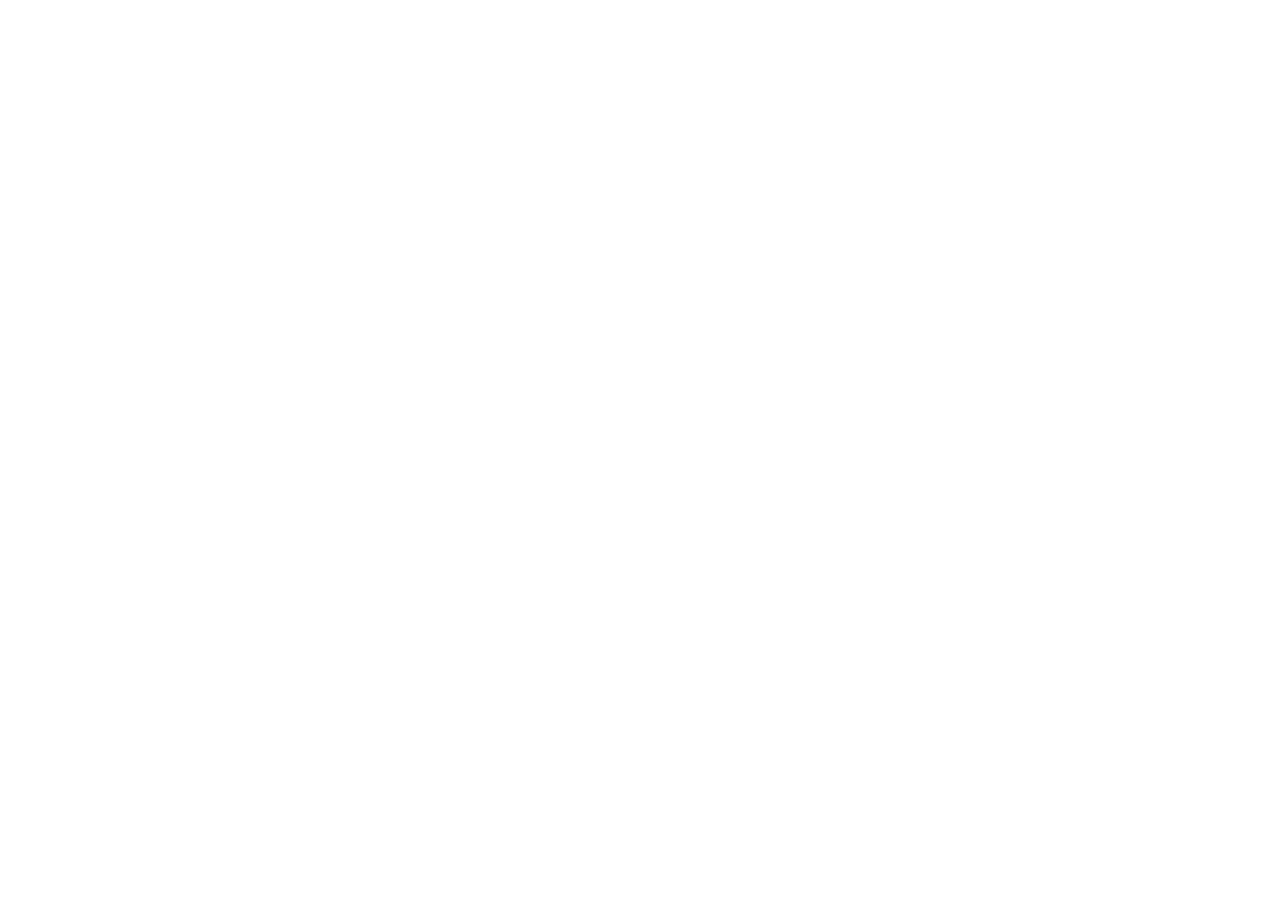
==== thanks.html @ c8dc1b9d "added stylesheet" ====
<!doctype html>
<html>
<head>
  <title></title>
  <meta charset="utf-8" />
  <meta name="viewport" content="width=device-width, initial-scale=1.0" />
  <link rel="stylesheet" href="css/normalize.css" />
  <link rel="stylesheet" href="css/global.css" />
</head>
<body>

</body>
</html>
---- css/global.css ----
* {
    box-sizing: border-box;
}

img { 
    width: 100%;
}

body {
    padding: 20px;
    background-attachment: fixed;
    background-repeat: no-repeat;
    background-image: url("../img/sunset.jpg");
  /* Full height */
  height: 100%;
  /* Create the parallax scrolling effect */
  background-position: center;
  background-size: cover;
}
.card {
    padding: 20px;
    box-shadow: 0px 2px 5px rgba(0,0,0,0.2); 
    background-color: #ffffff; 
    max-width: 400px;
    margin: 0 auto;
    text-align: center;
    font-family: 'Raleway', sans-serif;
}

.field {
    margin-bottom: 20px;
    font-size: 24px;
    font-weight: bold;
}
.field-name {
    font-size: 22px;
}
.colors {
    text-align: center;
}
.radio { 
    text-align: center;
}
.size {
    font-weight: bold; 
    font-size: 24px;
}
.field-color {
    font-weight: bold;
    font-size: 24px;
}
.state {
    font-weight: bold;
    font-size: 24px;
}
.checkboxquestion {
    font-weight: bold;
}
.instructions {
    font-weight: bold;
    font-size: 22px;
}
input, textarea {
    border-radius: 5px;
}
/*.field >label{
    font-weight: bold;
    display: block;
    margin-bottom: 5px;
}*/

/*.field > input[type=text],
.field > input[type=password] {
    width: 100%;
    height: 40px;
    border: 1 px solid silver;
    border-radius: 4pxg; 
    box-shadow: inset 2px 2px 5px rgba(0,0,0,0,0.1)
}*/

.select {
    width: 100%;
    height: 40px;
}
/*
.field.labels-wrapping > label {
    font-weight: normal;
}

.field.labels-wrapping > label:first-child {
    font-weight: bold;
}

}*/

/*.field.field-centered {
    text-align: center;
}*/

button {
    background: #0c9;
    color: #000;
    border: none; 
    padding: 15px;
    font-weight: bold;
    border-radius: 4px;
    transition: all .3s ease;
    animation-iteration-count: 1;
}
button {

}
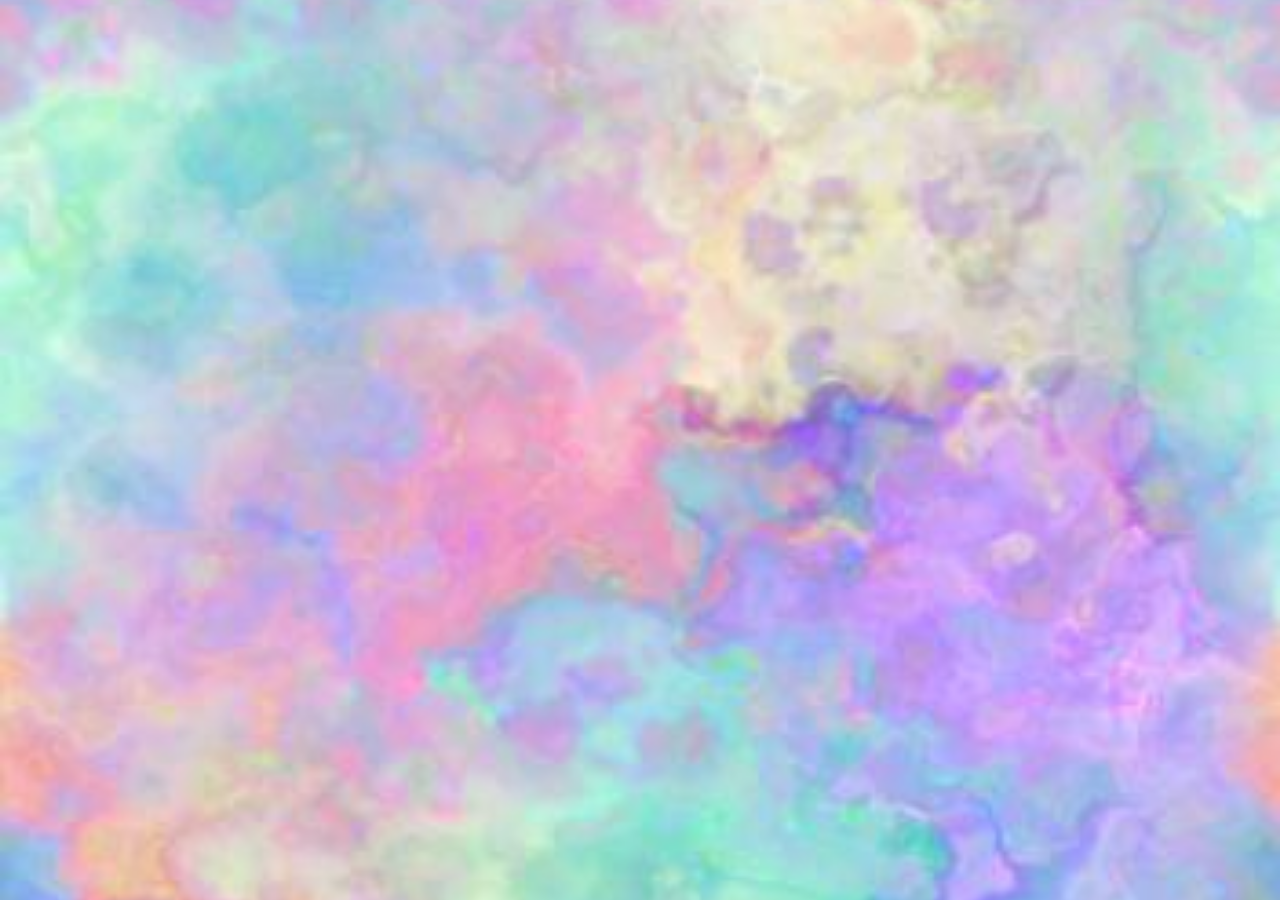
==== commit ecb38024: "Added stylesheet" ====
--- a/thanks.html
+++ b/thanks.html
@@ -1,13 +1,14 @@
 <!doctype html>
 <html>
 <head>
-  <title></title>
+  <title>Thanks!</title>
   <meta charset="utf-8" />
   <meta name="viewport" content="width=device-width, initial-scale=1.0" />
   <link rel="stylesheet" href="css/normalize.css" />
-  <link rel="stylesheet" href="css/global.css" />
+  <link rel="stylesheet" href="css/thanks.css" />
 </head>
 <body>
 
+
 </body>
 </html>
--- a/css/thanks.css
+++ b/css/thanks.css
@@ -0,0 +1,34 @@
+* {
+    box-sizing: border-box;
+}
+
+img { 
+    width: 100%;
+}
+
+body {
+    padding: 20px;
+    background-attachment: fixed;
+    background-repeat: no-repeat;
+    background-image: url("../img/watercolor.jpg");
+  /* Full height */
+  height: 100%;
+  /* Create the parallax scrolling effect */
+  background-position: center;
+  background-size: cover;
+}
+.card {
+    padding: 20px;
+    box-shadow: 0px 2px 5px rgba(0,0,0,0.2); 
+    background-color: #ffffff; 
+    max-width: 400px;
+    margin: 0 auto;
+    text-align: center;
+    font-family: 'Raleway', sans-serif;
+}
+
+.field {
+    margin-bottom: 20px;
+    font-size: 24px;
+    font-weight: bold;
+}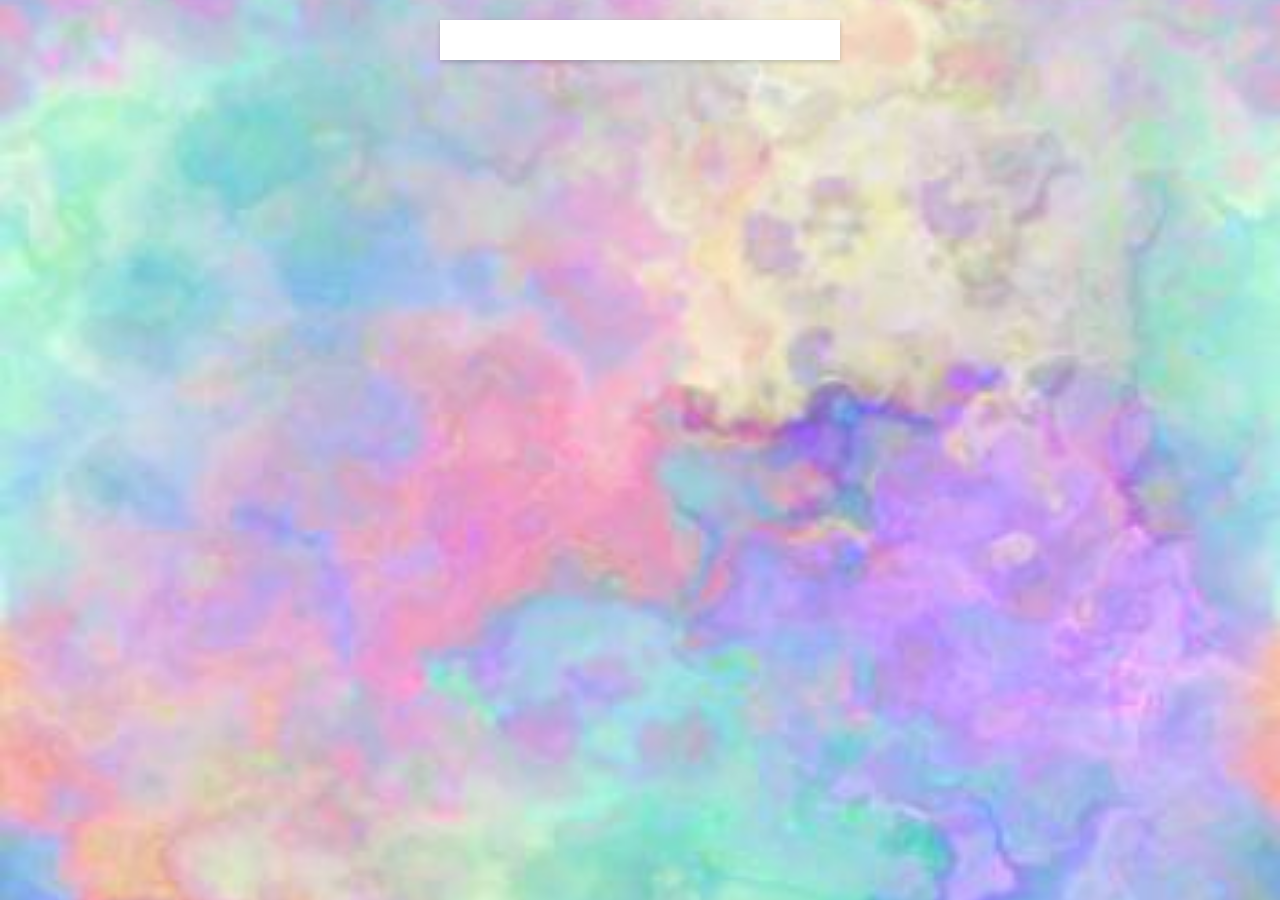
==== commit 1a5b834a: "Made Thank You Page" ====
--- a/thanks.html
+++ b/thanks.html
@@ -8,6 +8,16 @@
   <link rel="stylesheet" href="css/thanks.css" />
 </head>
 <body>
+  <div class="card">
+
+
+
+
+
+
+
+    
+  </div>
 
 
 </body>
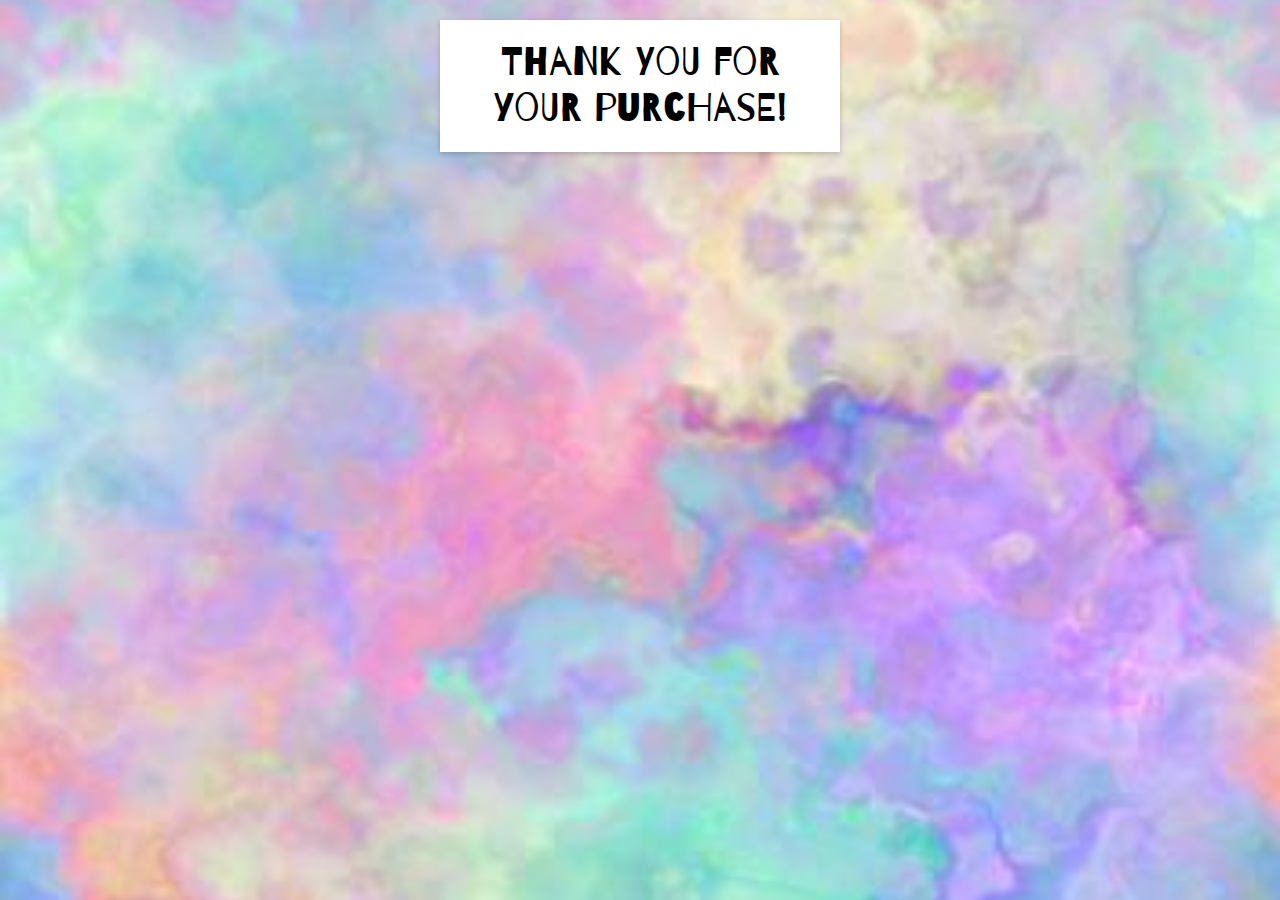
==== commit 1c27bcef: "Added Background" ====
--- a/thanks.html
+++ b/thanks.html
@@ -6,9 +6,12 @@
   <meta name="viewport" content="width=device-width, initial-scale=1.0" />
   <link rel="stylesheet" href="css/normalize.css" />
   <link rel="stylesheet" href="css/thanks.css" />
+  <link href="https://fonts.googleapis.com/css?family=Barrio" rel="stylesheet">
+
 </head>
 <body>
   <div class="card">
+<label>Thank you for your purchase!</label>
 
 
 
@@ -16,7 +19,6 @@
 
 
 
-    
   </div>
 
 
--- a/css/thanks.css
+++ b/css/thanks.css
@@ -24,11 +24,15 @@
     max-width: 400px;
     margin: 0 auto;
     text-align: center;
-    font-family: 'Raleway', sans-serif;
+    font-family: 'Barrio', cursive;
+
 }
 
 .field {
     margin-bottom: 20px;
     font-size: 24px;
     font-weight: bold;
+}
+label {
+    font-size: 40px;
 }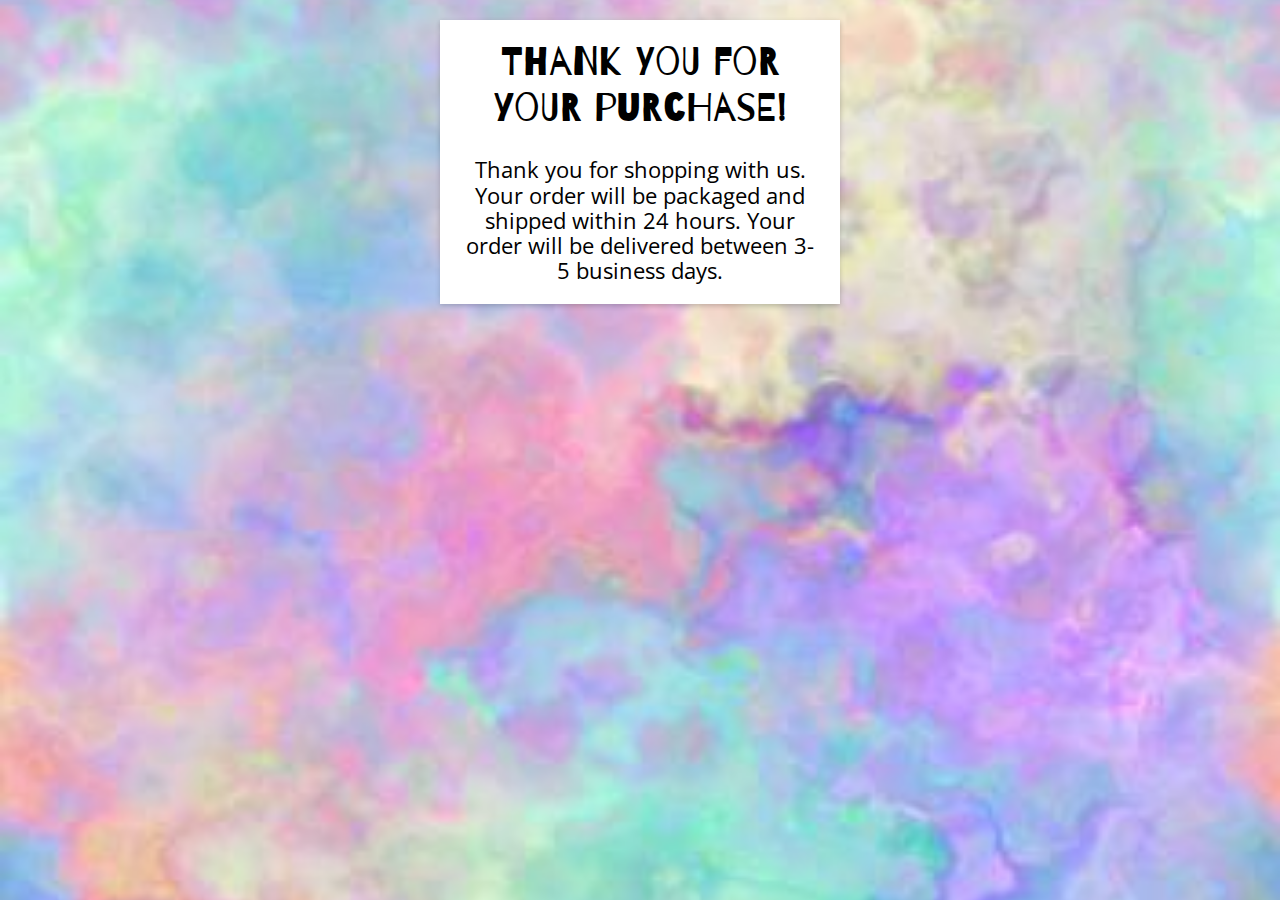
==== commit 2ad6afad: "Edited Thank You Page" ====
--- a/thanks.html
+++ b/thanks.html
@@ -7,11 +7,15 @@
   <link rel="stylesheet" href="css/normalize.css" />
   <link rel="stylesheet" href="css/thanks.css" />
   <link href="https://fonts.googleapis.com/css?family=Barrio" rel="stylesheet">
+  <link href="https://fonts.googleapis.com/css?family=Open+Sans+Condensed:300" rel="stylesheet">
+
 
 </head>
 <body>
   <div class="card">
-<label>Thank you for your purchase!</label>
+<label>Thank you for your purchase!</label><br/><br/>
+<div>Thank you for shopping with us. Your order will be packaged and shipped within 24 hours.
+Your order will be delivered between 3-5 business days.</div>
 
 
 
--- a/css/thanks.css
+++ b/css/thanks.css
@@ -35,4 +35,8 @@
 }
 label {
     font-size: 40px;
+}
+div {
+   font-family: 'Open Sans Condensed', sans-serif;
+    font-size: 22px;
 }